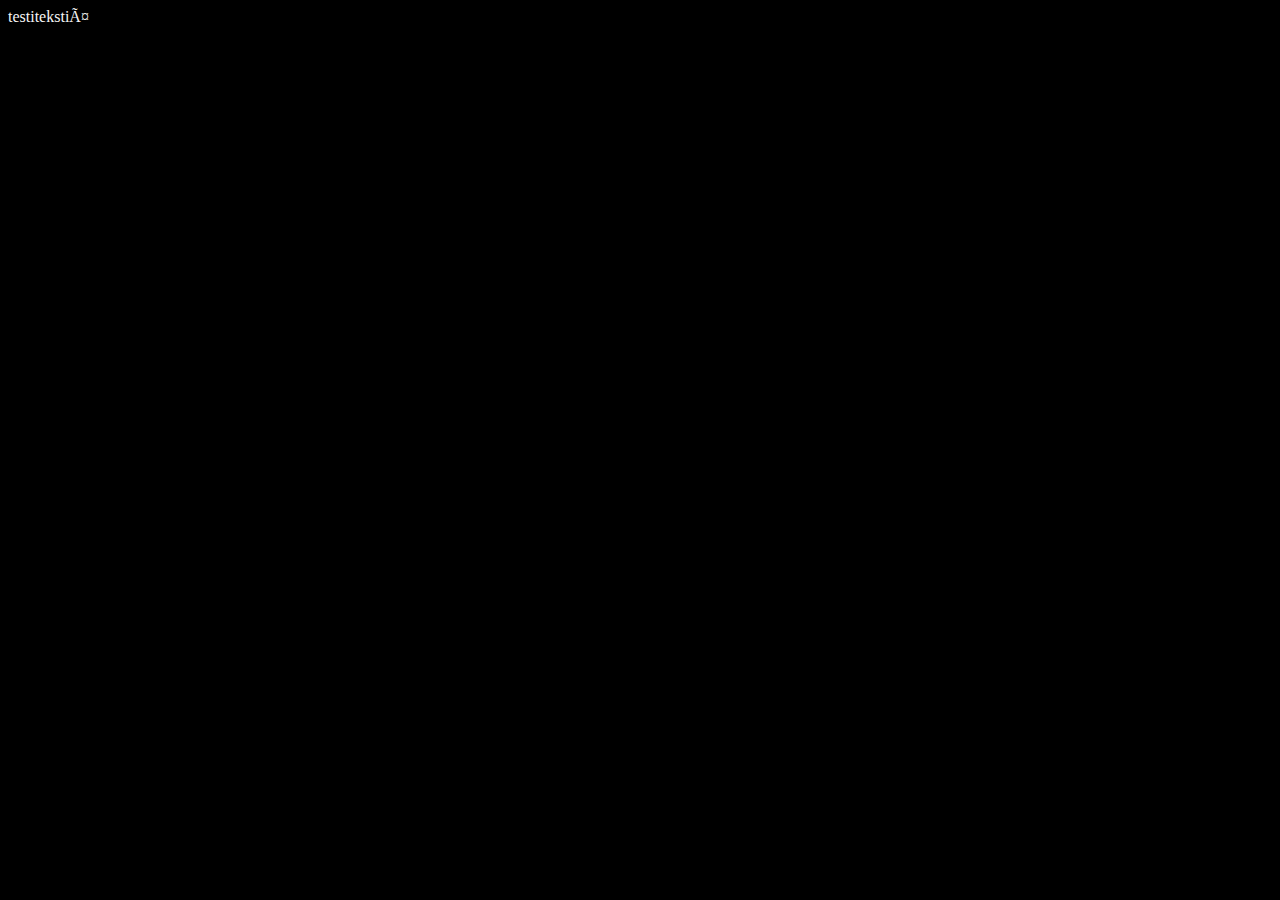
==== ohjelmointi.html @ c7d6eb71 "20210818" ====
<html>
  <head>
    <title>koodiharjoitus</title>
    <link rel="stylesheet" href="ulkoasu.css"
    <meta http-equiv="content-type" content="text/html" charset="utf-8"/>
  </head>
  <body>
    testitekstiä
    <script src="script.js"></script>
  </body>








</html>
---- ulkoasu.css ----
body{
  background-color: black;
  color: whitesmoke
}

a{
  text-decoration: none;
  color: yellow;
}
a:hover{
  color:yellow
}
a:active{
  color: black
}
div{background-color:yellow
}
.otsikko{color:black;text-align:center;} 
.alaotsikko{background-color:blue;color:black;text-align:center;}
#alinotsikko{background-color:red;color:black;text-align:center;width:30%;margin:0 auto}
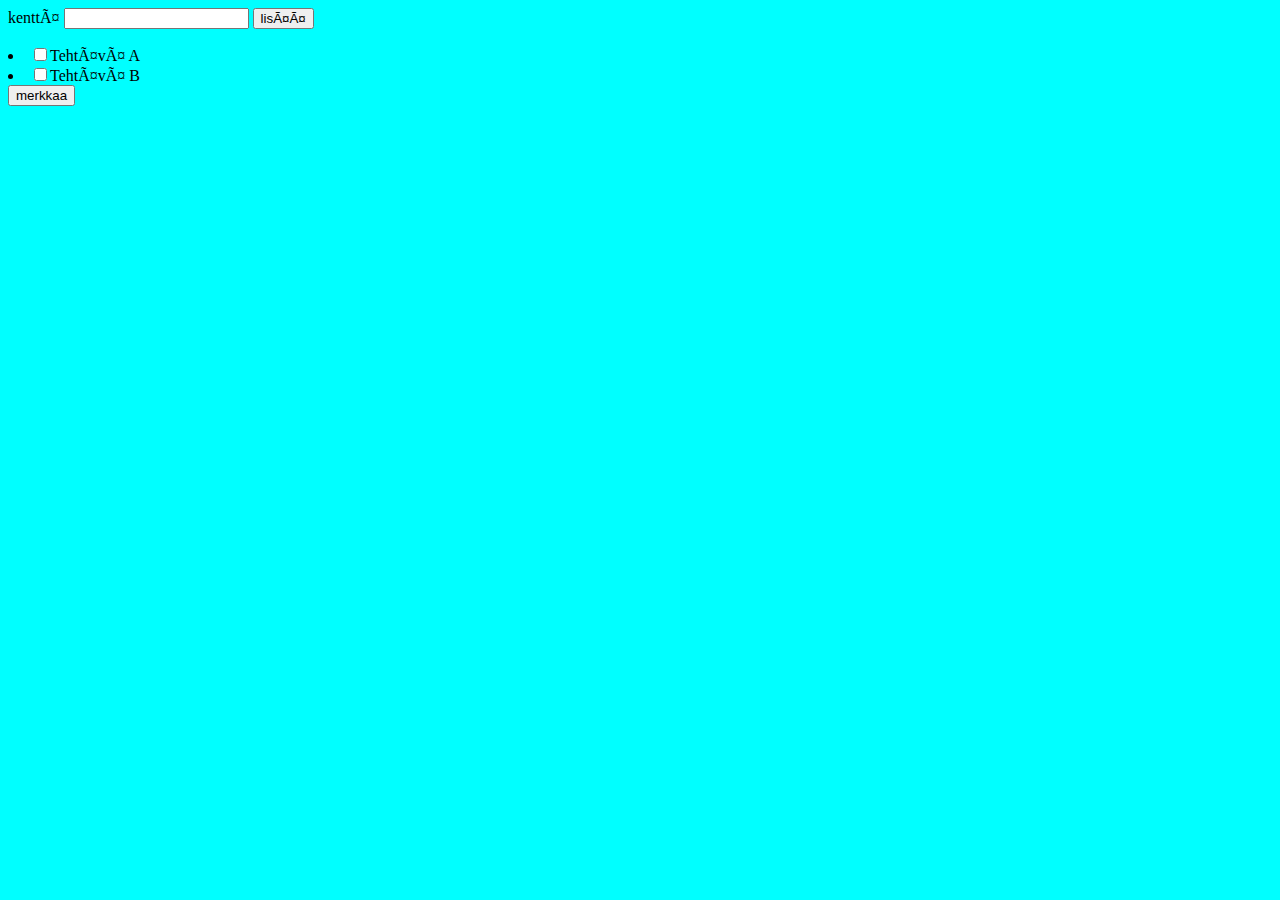
==== commit 4e701436: "20210826" ====
--- a/ohjelmointi.html
+++ b/ohjelmointi.html
@@ -1,12 +1,34 @@
 <html>
   <head>
     <title>koodiharjoitus</title>
-    <link rel="stylesheet" href="ulkoasu.css"
+    <link rel="stylesheet" href="divit.css"
     <meta http-equiv="content-type" content="text/html" charset="utf-8"/>
   </head>
   <body>
-    testitekstiä
+    <form id="opiskelija-lomake">
+      <div class="ilmoitus"></div>
+      <div class="koodausdiv">
+        <label>kenttä <input type="text"id"kentta">
+        <input class="lisaanappi" type="submit" value="lisää" > 
+      </div>
+    </form> 
+    <li class"sisalto"><input type="checkbox" id="teht_a">Tehtävä A
+        </li>
+        
+        <li class"sisalto">
+          <input type="checkbox" id="teht_B">Tehtävä B
+        </li>
+    </ul>
+    </value>
+
+      <input class="merkinta" type="submit" value="merkkaa">
+
+
+
+
+
     <script src="script.js"></script>
+      
   </body>
 
 
--- a/divit.css
+++ b/divit.css
@@ -0,0 +1,3 @@
+body{
+  background-color: aqua;
+}
